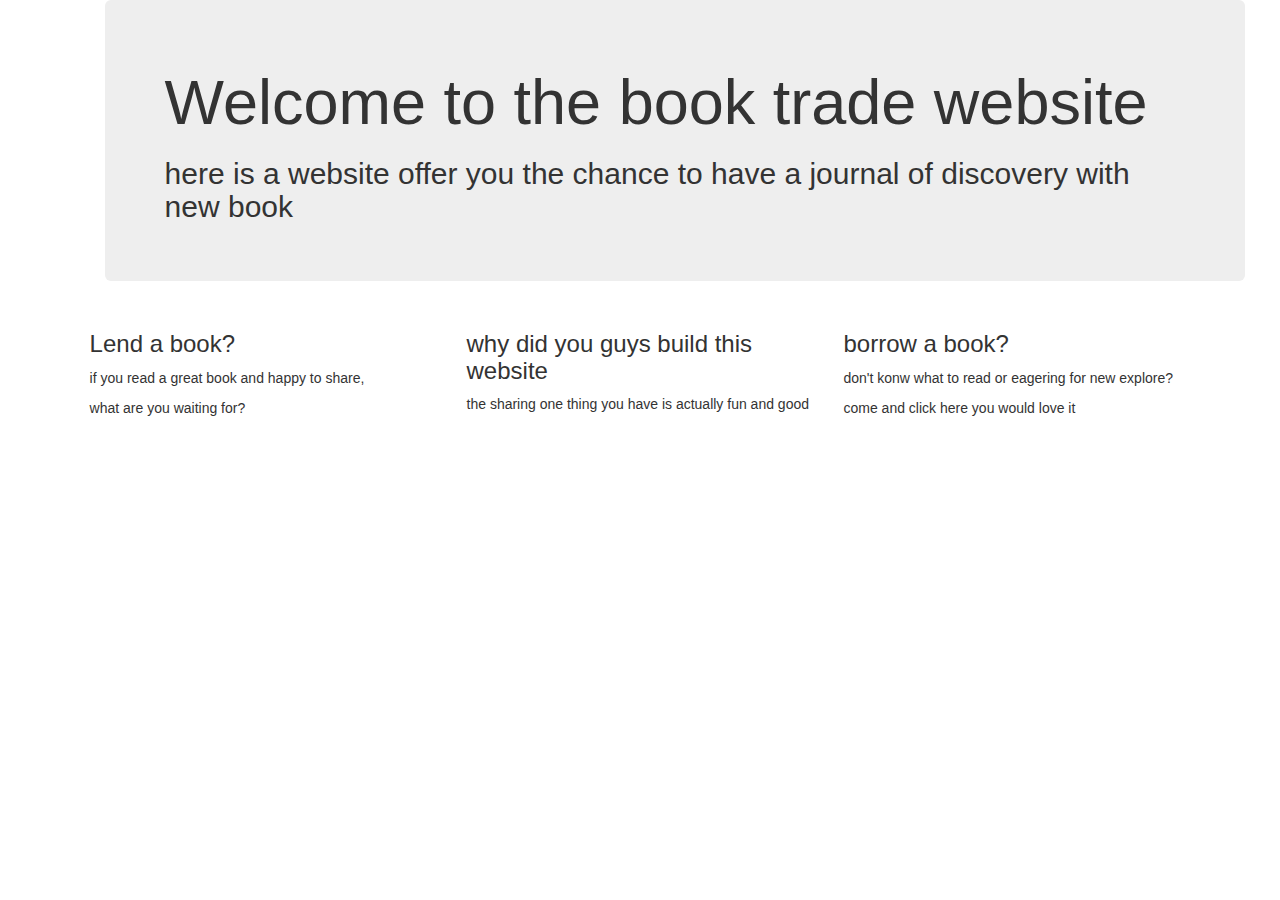
==== booktradehtml/index.html @ 2c15379f "basic index finished" ====
<html>
  <head>
  <!-bootstrap->
    <link rel="stylesheet" href="http://maxcdn.bootstrapcdn.com/bootstrap/3.2.0/css/bootstrap.min.css">
    <script src="https://ajax.googleapis.com/ajax/libs/jquery/1.11.1/jquery.min.js"></script>
    <script src="http://maxcdn.bootstrapcdn.com/bootstrap/3.2.0/js/bootstrap.min.js"></script>

<!-font->
  <style type="text/css" media="screen">
    p.firstFont{
      font-family: Monospace, Helvetica , sans-serif;
      }
  </style>

<!-border->
<style type="text/css" media="screen">
  body{
  margin-left:7%;
  margin-right:7%;
  }
</style>
<title>BookTrade</title>

  </head>

  <body>
  <div class="container">
    <div class="jumbotron">
      <h1 id=welcomeg">Welcome to the book trade website</h1>
      <h2 id="intro">here is a website offer you the chance to have a journal of discovery with new book</h2>
    </div>
  </div>
  <div class="row">
    <div class="col-sm-4">
      <h3>  Lend a book?</h3>
      <p>   if you read a great book and happy to share, </p>
      <p>   what are you waiting for?</p>
     </div>

    <div class="col-sm-4">
       <h3>why did you guys build this website</h3>
         <p> the sharing one thing you have is actually fun and good</p>
   </div>

   <div class="col-sm-4">
      <h3 id="borrow a book?">borrow a book?</h3>
       <p>don't konw what to read or eagering for new explore?</p>
       <p>come and click here you would love it</p>
     </div>
   </div>

  </body>
</html>
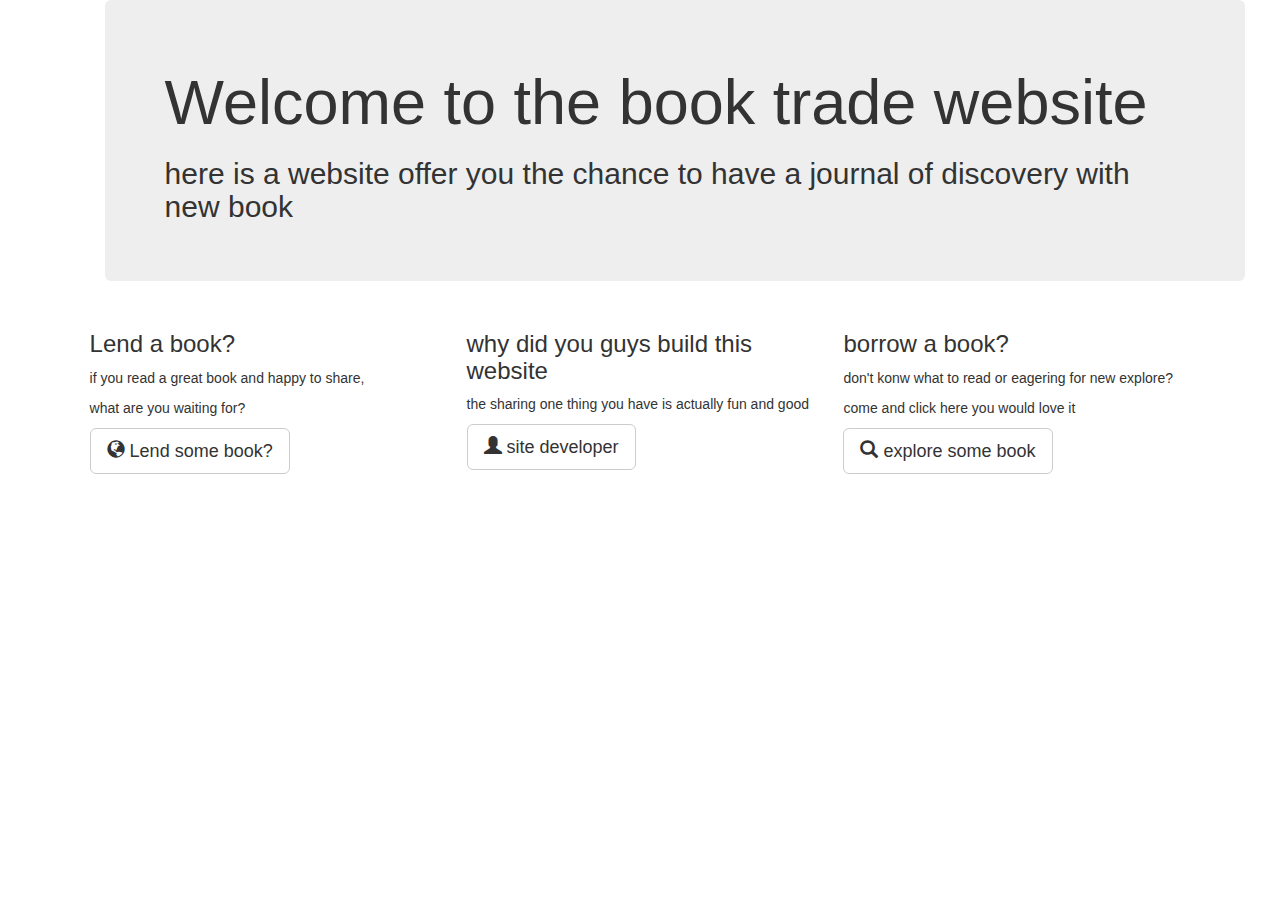
==== commit 1c4e9160: "main page has linked to sub page" ====
--- a/booktradehtml/index.html
+++ b/booktradehtml/index.html
@@ -35,19 +35,40 @@
       <h3>  Lend a book?</h3>
       <p>   if you read a great book and happy to share, </p>
       <p>   what are you waiting for?</p>
-     </div>
+<!-lendInfo button->
+       <a href="lendInfo.html">
+        <button type="button" class="btn btn-default btn-lg">
+        <span class="glyphicon glyphicon-globe" aria-hidden="true"></span>  Lend some book?
+      </button>
+      </a>
+    </div>
 
     <div class="col-sm-4">
        <h3>why did you guys build this website</h3>
          <p> the sharing one thing you have is actually fun and good</p>
-   </div>
+<!-developerInfo button->
+    <a href="developerInfo.html">
+     <button type="button" class="btn btn-default btn-lg">
+       <span class="glyphicon glyphicon-user" aria-hidden="true"></span>  site developer
+     </button>
+       </a>
+  </div>
 
    <div class="col-sm-4">
       <h3 id="borrow a book?">borrow a book?</h3>
        <p>don't konw what to read or eagering for new explore?</p>
        <p>come and click here you would love it</p>
-     </div>
+
+<!-borrowInfo button->
+    <a href="borrowInfo.html">
+     <button type="button" class="btn btn-default btn-lg">
+       <span class="glyphicon glyphicon-search" aria-hidden="true"></span>  explore some book
+       </button>
+       </a>
+   </div>
    </div>
 
   </body>
 </html>
+
+
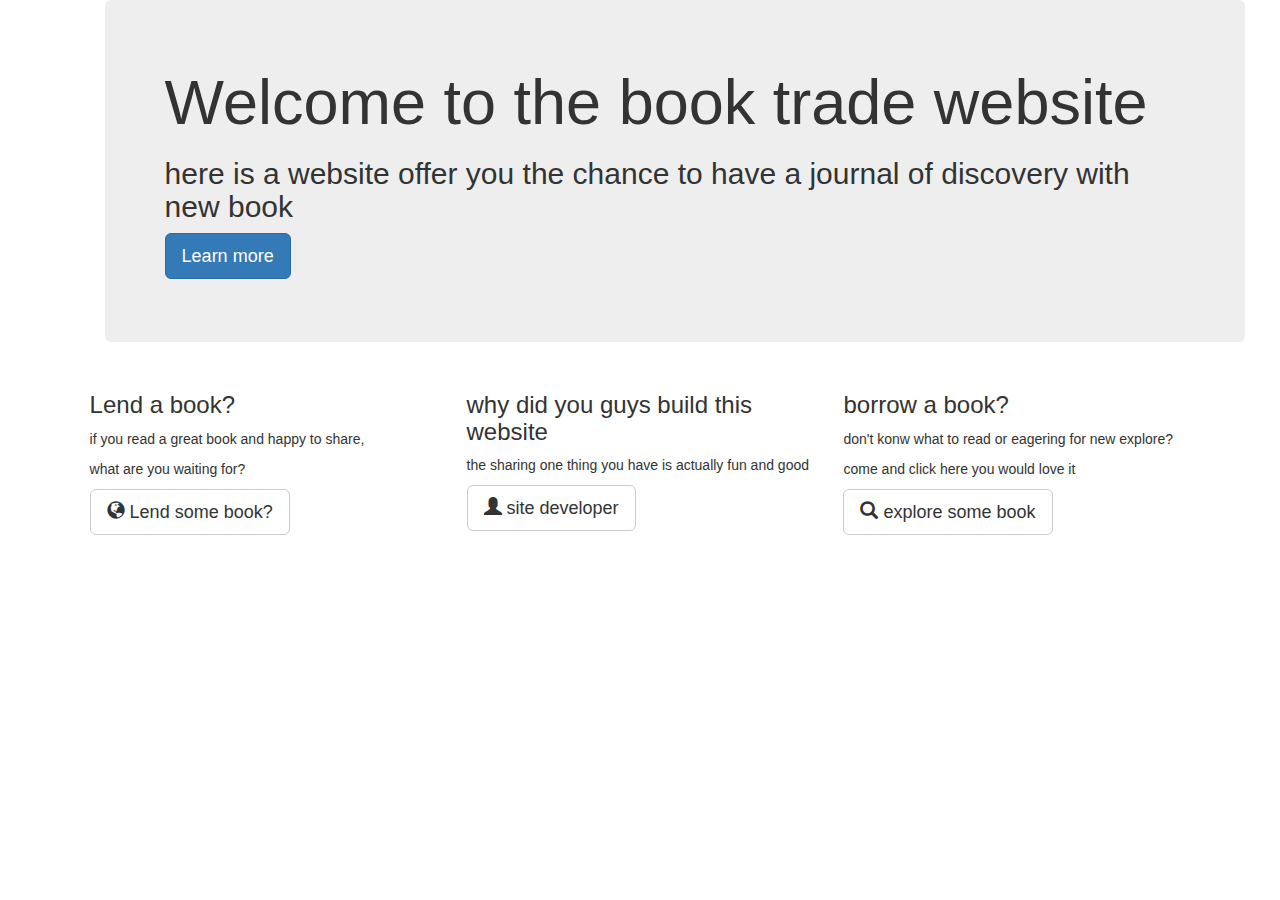
==== commit 1b100273: "after django and other disaster" ====
--- a/booktradehtml/index.html
+++ b/booktradehtml/index.html
@@ -20,6 +20,7 @@
   }
 </style>
 <title>BookTrade</title>
+<title>BookTrade</title>
 
   </head>
 
@@ -28,6 +29,7 @@
     <div class="jumbotron">
       <h1 id=welcomeg">Welcome to the book trade website</h1>
       <h2 id="intro">here is a website offer you the chance to have a journal of discovery with new book</h2>
+      <p><a class="btn btn-primary btn-lg" href="learnMoreInfo.html" role="button">Learn more</a></p>
     </div>
   </div>
   <div class="row">
